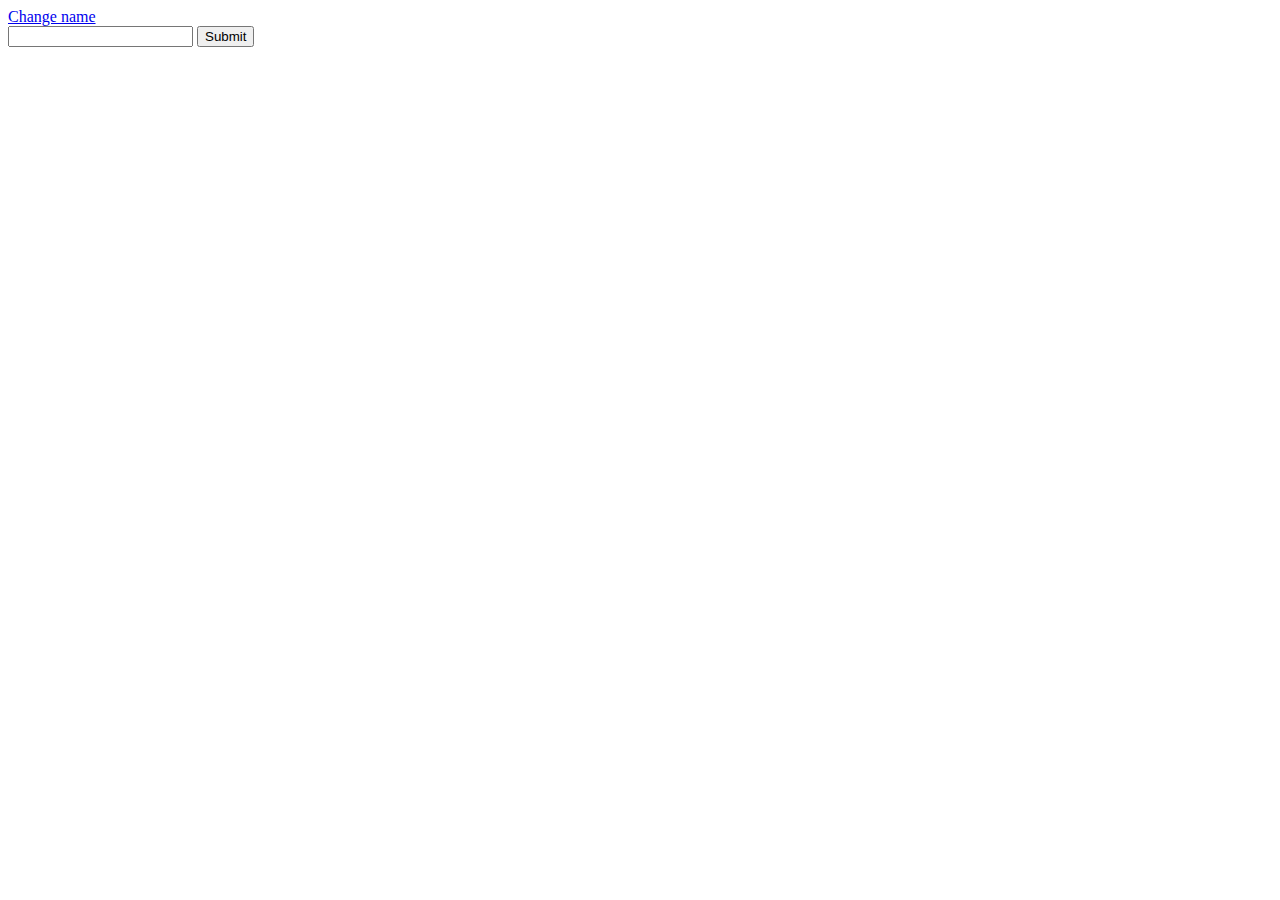
==== public/chat.html @ 6b967f7e "Allow users to join chat room" ====
<!doctype html>
<html>
	<head>
		<meta charset ='UTF-8'>
		<title>Socket.io basics</title>
	</head>

	<body>

		<a href ="/index.html">Change name</a>
		<div class="messages">
			<!---MEssages end up here -->
		</div>

		<form id="message-form">
			<input type="text" name="message"/>
			<input type ="submit"/>	
		</form>

		<script src ="/js/jquery-2.2.3.min.js"></script>
		<script src ="/js/socket.io-1.3.7.js"></script>
		<script src="/js/moment.js"></script>
		<script src="/js/QueryParams.js"></script>
		<script src="/js/app.js"></script>
	</body>


</html>
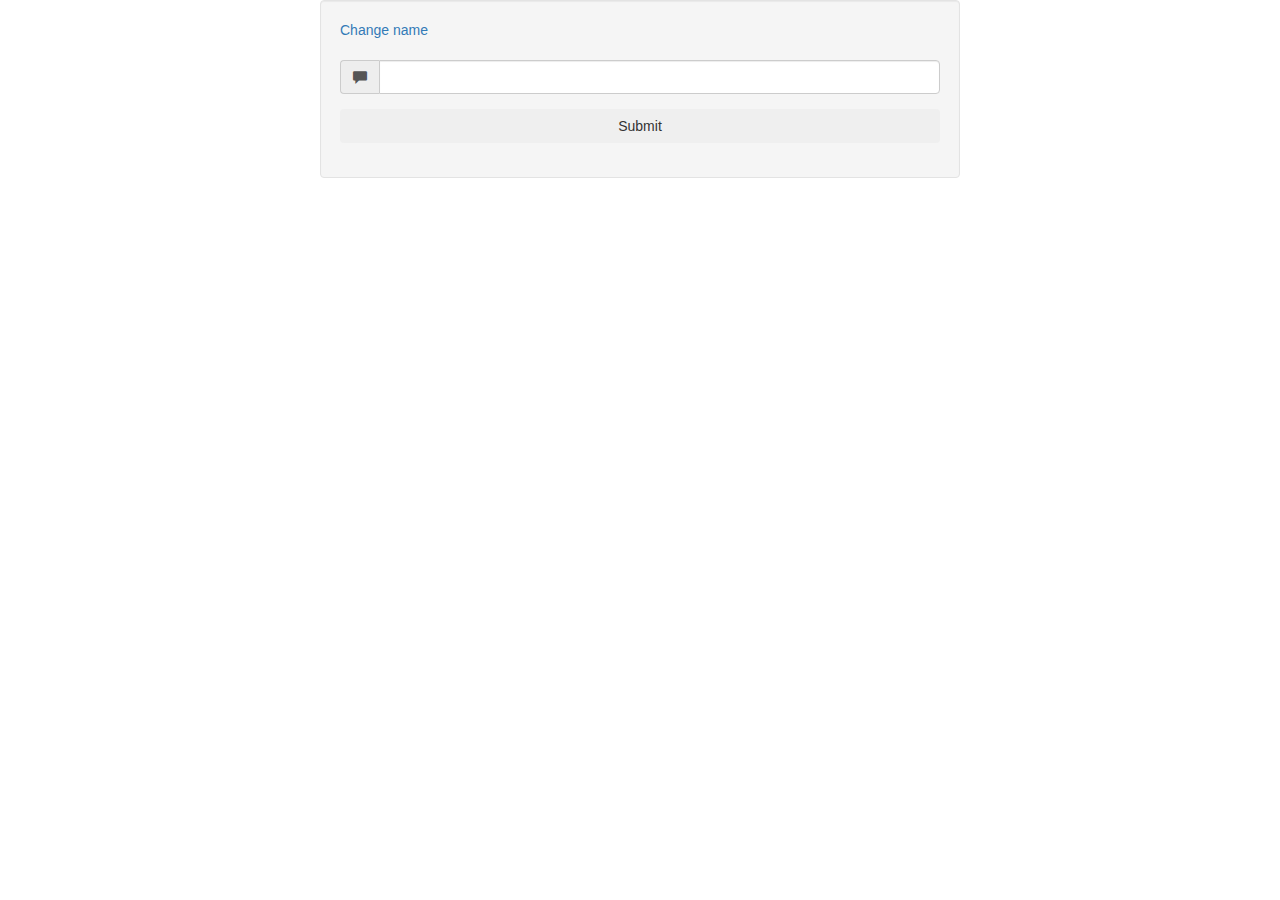
==== commit eb2c60dc: "Formatted chat page" ====
--- a/public/chat.html
+++ b/public/chat.html
@@ -3,25 +3,46 @@
 	<head>
 		<meta charset ='UTF-8'>
 		<title>Socket.io basics</title>
+		<link rel="stylesheet" href="./css/bootstrap.min.css">
+		<link rel="stylesheet" href="./css/styles.css">
 	</head>
 
 	<body>
+		<div class="container-fluid">
+			<div class="row">
+				<div class ="col-md-6 col-md-offset-3 well">
+					<a href ="/index.html">Change name</a>
 
-		<a href ="/index.html">Change name</a>
-		<div class="messages">
-			<!---MEssages end up here -->
+					<h1 class ="room-title"></h1>
+					<div class="messages">
+						<!---MEssages end up here -->
+					</div>
+
+					<form id="message-form">
+						<div class="form-group">
+							<div class ="input-group">
+								<span class="input-group-addon">
+									<i class ="glyphicon glyphicon-comment"></i>
+								</span>
+								<input type="text" name="message" class="form-control"/>
+							</div>
+						</div> 
+
+						<div class ="form-group">
+							<input type ="submit" class="btn btn-btn-default btn-block"/>
+						</div>
+							
+					</form>
+				</div>
+			</div>
 		</div>
-
-		<form id="message-form">
-			<input type="text" name="message"/>
-			<input type ="submit"/>	
-		</form>
 
 		<script src ="/js/jquery-2.2.3.min.js"></script>
 		<script src ="/js/socket.io-1.3.7.js"></script>
 		<script src="/js/moment.js"></script>
 		<script src="/js/QueryParams.js"></script>
 		<script src="/js/app.js"></script>
+		
 	</body>
 
 
--- a/public/css/styles.css
+++ b/public/css/styles.css
@@ -0,0 +1,6 @@
+.vertical-center {
+	min-height: 100vh;
+	margin:0;
+	display: flex;
+	align-items:center;
+}